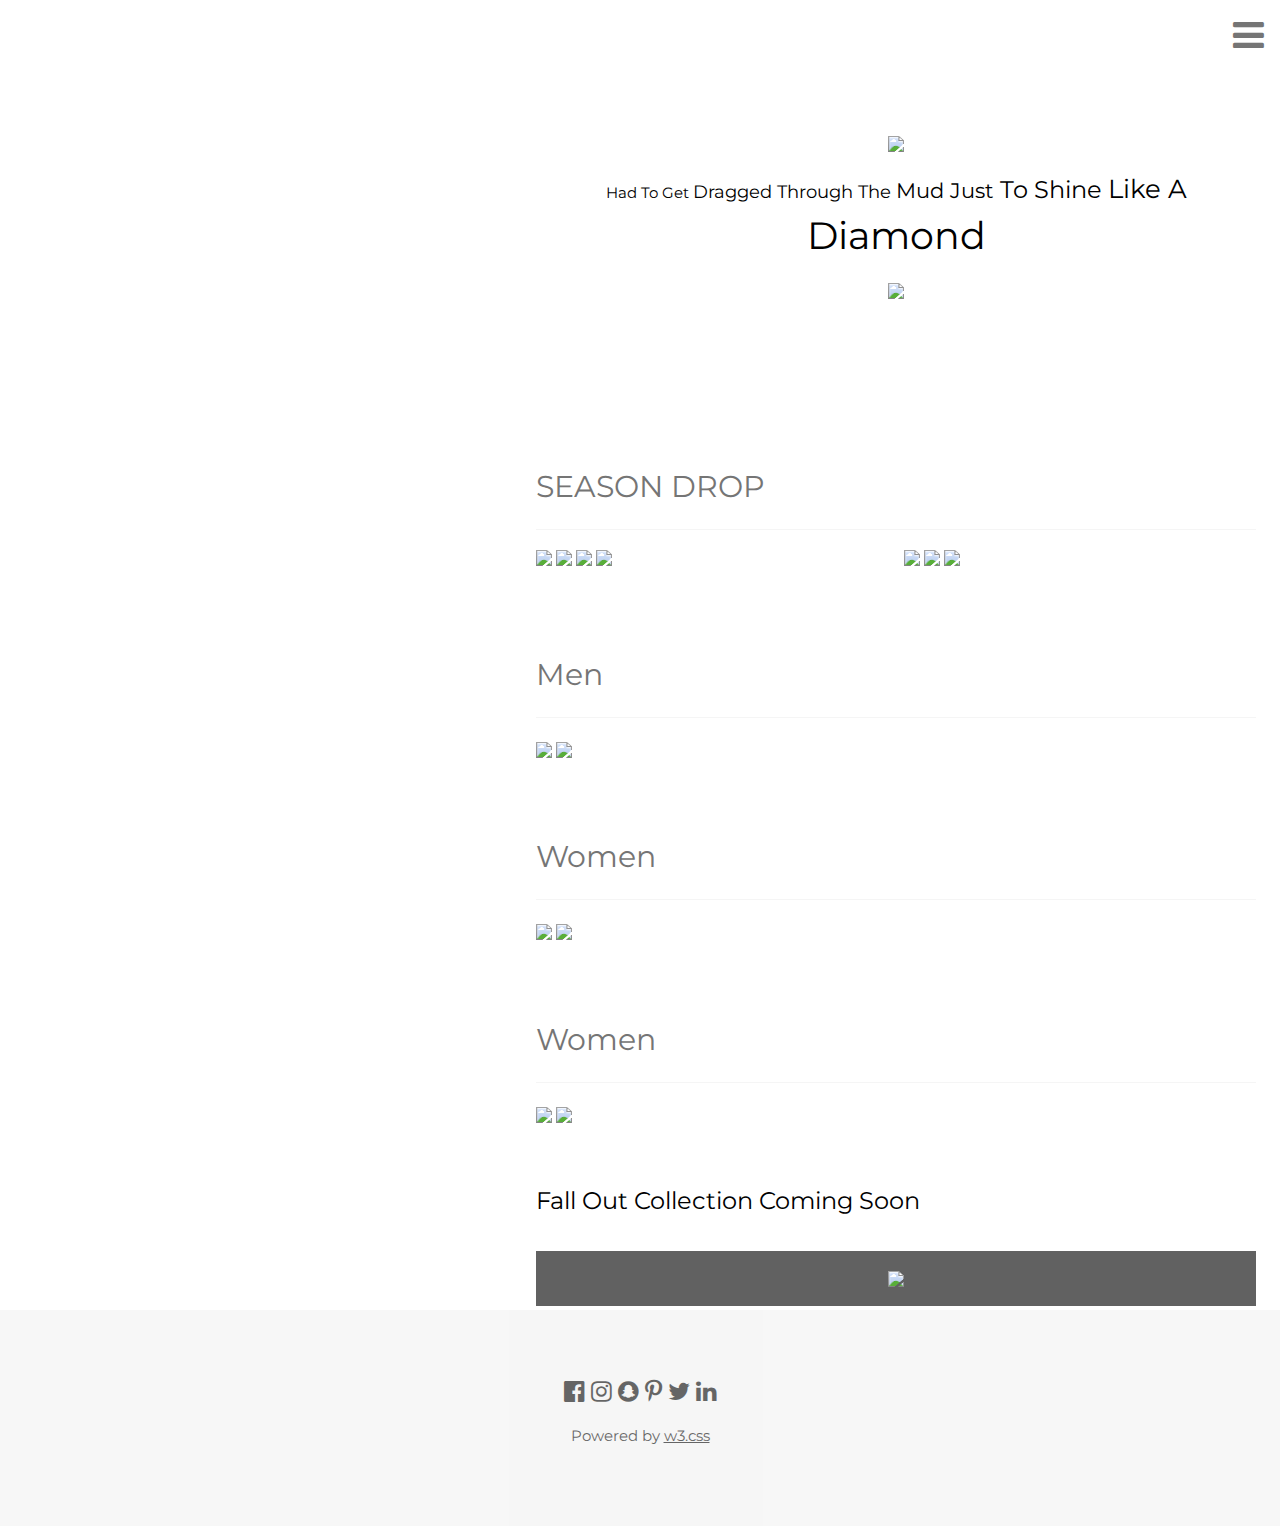
==== index.html @ b449484a "Rename untitled folder 2/index.html to index.html" ====
<!DOCTYPE html>
<html>
<head>
<title>W3.CSS Template</title>
<meta charset="UTF-8">
<meta name="viewport" content="width=device-width, initial-scale=1">
<link rel="stylesheet" href="https://www.w3schools.com/w3css/4/w3.css">
<link rel="stylesheet" href="https://fonts.googleapis.com/css?family=Montserrat">
<link rel="stylesheet" href="https://cdnjs.cloudflare.com/ajax/libs/font-awesome/4.7.0/css/font-awesome.min.css">
<style>
body, h1,h2,h3,h4,h5,h6 {font-family: "Montserrat", sans-serif}
.w3-row-padding img {margin-bottom: 12px}
.bgimg {
  background-position: center;
  background-repeat: no-repeat;
  background-size: cover;
  background-image: url('vid.mov');
  min-height: 100%;
}


.w3-container  {

  background-image: url('h.jpg');

}
img:hover {
  opacity: 0.3;

}


</style>
</head>
<body>

<!-- Sidebar with image -->
<nav class="w3-sidebar w3-hide-medium w3-hide-small" style="width:40%">
  <div class="bgimg"></div>
</nav>

<!-- Hidden Sidebar (reveals when clicked on menu icon)-->
<nav class="w3-sidebar w3-black w3-animate-right w3-xxlarge" style="display:none;padding-top:150px;right:0;z-index:2" id="mySidebar">
  <a href="javascript:void(0)" onclick="closeNav()" class="w3-button w3-black w3-xxxlarge w3-display-topright" style="padding:0 12px;">
    <i class="fa fa-remove"></i>
  </a>
  <div class="w3-bar-block w3-center">
    <a href="#" class="w3-bar-item w3-button w3-text-grey w3-hover-black" onclick="closeNav()">Home</a>
    <a href="#portfolio" class="w3-bar-item w3-button w3-text-grey w3-hover-black" onclick="closeNav()">NEW</a>
    <a href="wom.html" class="w3-bar-item w3-button w3-text-grey w3-hover-black" onclick="closeNav()">Women</a>
    <a href="men.html" class="w3-bar-item w3-button w3-text-grey w3-hover-black" onclick="closeNav()">MEN</a>
  </div>
</nav>

<!-- Page Content -->
<div class="w3-main w3-padding-large" style="margin-left:40%">

  <!-- Menu icon to open sidebar -->
  <span class="w3-button w3-top w3-white w3-xxlarge w3-text-grey w3-hover-text-black" style="width:auto;right:0;" onclick="openNav()"><i class="fa fa-bars"></i></span>

  <!-- Header -->
  <header class="w3-container w3-center" style="padding:120px 16px" id="home">

   <img src="h.jpg" style="width:300px; length:20px">
  

    <p>     


      <span style="font-size: 1.0em">
      Had To Get 
    </span>

      <span style="font-size: 1.2em">
       Dragged Through The
    </span>

  
      <span style="font-size: 1.4em">
       Mud Just 
      </span>

      <span style="font-size: 1.6em">
      To  Shine 
    </span>
      <span style="font-size: 1.7em">
      Like A 
    </span>

       <span style="font-size: 2.5em">
      Diamond
    </span>






    </p>
     <img src="h.jpg" style="width:300px; length:20px">
    <img src="h.jpg" class="w3-image w3-hide-large w3-hide-small w3-round" style="display:block;width:60%;margin:auto;">
    <img src="h.jpg" class="w3-image w3-hide-large w3-hide-medium w3-round" width="1000" height="1333">
   
  </header>

  <!-- Portfolio Section -->
  <div class="w3-padding-32 w3-content" id="portfolio">
    <h2 class="w3-text-grey">SEASON DROP</h2>
    <hr class="w3-opacity">

    <!-- Grid for photos -->
    <div class="w3-row-padding" style="margin:0 -16px">
      <div class="w3-half">
        <img src="im.jpg" style="width:100%" >
        <img src="im.jpg" style="width:100%">
        <img src="im3.jpg" style="width:100%">
         <img src="im4.jpg" style="width:100%">

      </div>

      <div class="w3-half">
        <img src="im.jpg" style="width:100%">
        <img src="im2.jpg" style="width:100%">
        <img src="im3.jpg" style="width:100%">
        
      </div>
    <!-- End photo grid -->
    </div>
  <!-- End Portfolio Section -->
  </div>

  <!--  Men Section -->
  <div class="w3-content w3-justify w3-text-grey w3-padding-32" id="Men">
    <h2>Men</h2>
    <hr class="w3-opacity">

     <img src="im.jpg" style="width:100%">
     <img src="im3.jpg" style="width:100%">
  </div>     <!-- End of men Section -->



 <!-- Women Section -->
  <div class="w3-content w3-justify w3-text-grey w3-padding-32" id="Men">
    <h2>Women</h2>
    <hr class="w3-opacity">

     <img src="im.jpg" style="width:100%" class="w3-hover-sepia w3-hover-shadow w3-hover-border-red" >

     <img src="im3.jpg" style="width:100%">
  </div>     <!-- End of Women Section -->


<!-- Products Section -->
  <div class="w3-content w3-justify w3-text-grey w3-padding-32" id="Men">
    <h2>Women</h2>
    <hr class="w3-opacity">

     <img src="im.jpg" style="width:100%" class="w3-hover-sepia w3-hover-shadow w3-hover-border-red" >

     <img src="im3.jpg" style="width:100%">
  </div>     <!-- End of Products Section -->



 
    <h3 class="w3-padding-16">Fall Out Collection Coming Soon</h3>
   
  
    <div class="w3-row w3-center w3-dark-grey w3-padding-16 w3-section">
      


       <img src="f2.jpg" style="width:100%">
    
    </div>





    <!-- Testimonials -->
   
    
    <!-- Grid for pricing tables -->
   
    <!-- End Grid/Pricing tables -->
    </div>
    
  <!-- End About Section -->
  </div>

  <!-- Contact Section -->


    <!-- Image of location/map -->
   

  <!-- End Contact Section -->
  </div>  
  
  <!-- Footer -->
  <footer class="w3-container w3-padding-64 w3-light-grey w3-center w3-opacity w3-xlarge" style="margin:-24px">
    <i class="fa fa-facebook-official w3-hover-opacity"></i>
    <i class="fa fa-instagram w3-hover-opacity"></i>
    <i class="fa fa-snapchat w3-hover-opacity"></i>
    <i class="fa fa-pinterest-p w3-hover-opacity"></i>
    <i class="fa fa-twitter w3-hover-opacity"></i>
    <i class="fa fa-linkedin w3-hover-opacity"></i>
    <p class="w3-medium">Powered by <a href="https://www.w3schools.com/w3css/default.asp" target="_blank" class="w3-hover-text-green">w3.css</a></p>
  <!-- End footer -->
  </footer>
  
<!-- END PAGE CONTENT -->
</div>

<script>
// Open and close sidebar
function openNav() {
  document.getElementById("mySidebar").style.width = "60%";
  document.getElementById("mySidebar").style.display = "block";
}

function closeNav() {
  document.getElementById("mySidebar").style.display = "none";
}
</script>

</body>
</html>
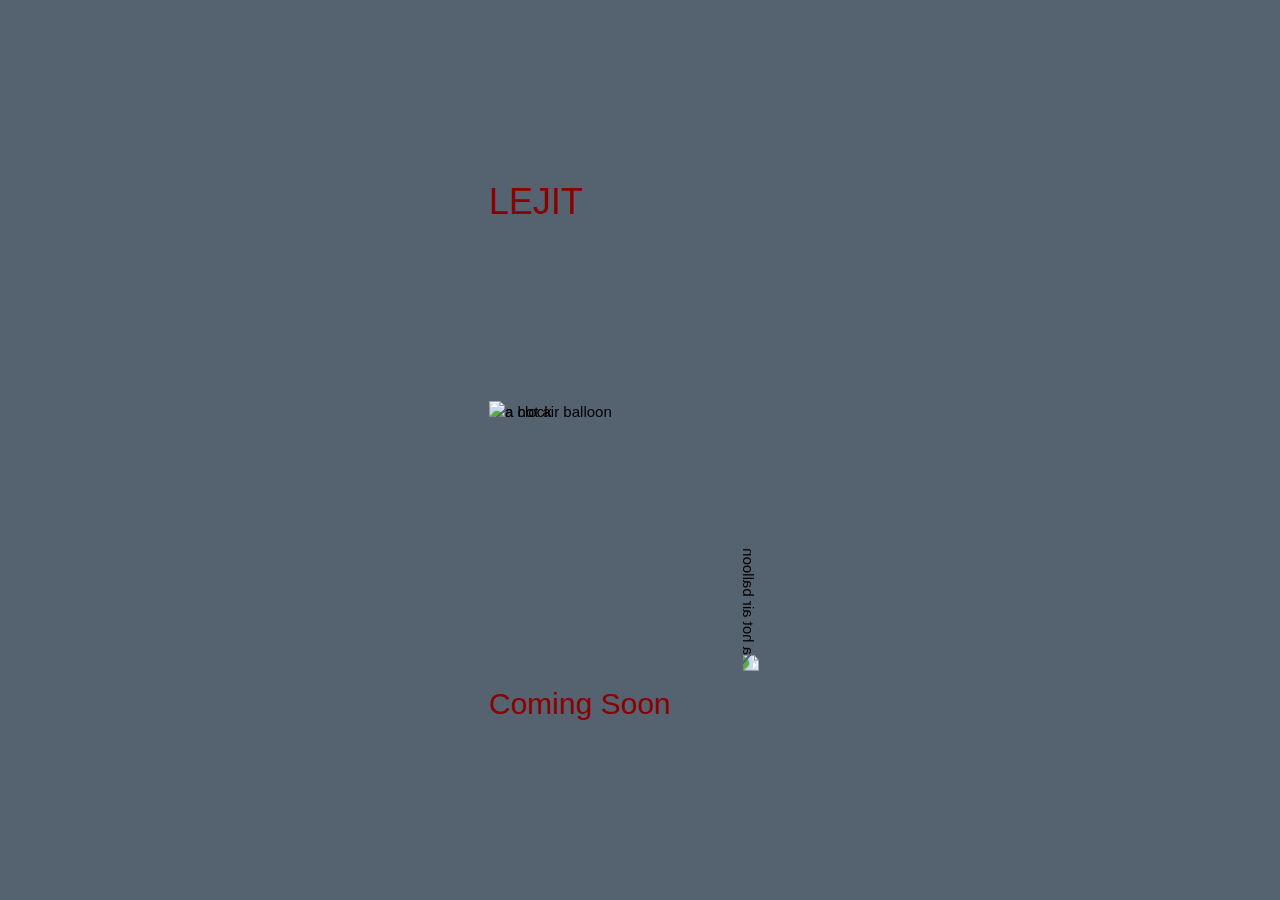
==== commit b61e229e: "Update and rename new.html to index.html" ====
--- a/index.html
+++ b/index.html
@@ -1,230 +1,85 @@
 <!DOCTYPE html>
-<html>
+<html lang="en">
 <head>
-<title>W3.CSS Template</title>
-<meta charset="UTF-8">
+  
+
+ <meta charset="utf-8">
+    <meta name="viewport" content="width=device-width, initial-scale=1, shrink-to-fit=no">
 <meta name="viewport" content="width=device-width, initial-scale=1">
 <link rel="stylesheet" href="https://www.w3schools.com/w3css/4/w3.css">
-<link rel="stylesheet" href="https://fonts.googleapis.com/css?family=Montserrat">
-<link rel="stylesheet" href="https://cdnjs.cloudflare.com/ajax/libs/font-awesome/4.7.0/css/font-awesome.min.css">
-<style>
-body, h1,h2,h3,h4,h5,h6 {font-family: "Montserrat", sans-serif}
-.w3-row-padding img {margin-bottom: 12px}
-.bgimg {
-  background-position: center;
-  background-repeat: no-repeat;
-  background-size: cover;
-  background-image: url('vid.mov');
-  min-height: 100%;
-}
 
 
-.w3-container  {
 
-  background-image: url('h.jpg');
-
-}
-img:hover {
-  opacity: 0.3;
-
-}
+  <link rel="stylesheet" href="new.css"> 
 
 
-</style>
 </head>
 <body>
 
-<!-- Sidebar with image -->
-<nav class="w3-sidebar w3-hide-medium w3-hide-small" style="width:40%">
-  <div class="bgimg"></div>
-</nav>
-
-<!-- Hidden Sidebar (reveals when clicked on menu icon)-->
-<nav class="w3-sidebar w3-black w3-animate-right w3-xxlarge" style="display:none;padding-top:150px;right:0;z-index:2" id="mySidebar">
-  <a href="javascript:void(0)" onclick="closeNav()" class="w3-button w3-black w3-xxxlarge w3-display-topright" style="padding:0 12px;">
-    <i class="fa fa-remove"></i>
-  </a>
-  <div class="w3-bar-block w3-center">
-    <a href="#" class="w3-bar-item w3-button w3-text-grey w3-hover-black" onclick="closeNav()">Home</a>
-    <a href="#portfolio" class="w3-bar-item w3-button w3-text-grey w3-hover-black" onclick="closeNav()">NEW</a>
-    <a href="wom.html" class="w3-bar-item w3-button w3-text-grey w3-hover-black" onclick="closeNav()">Women</a>
-    <a href="men.html" class="w3-bar-item w3-button w3-text-grey w3-hover-black" onclick="closeNav()">MEN</a>
-  </div>
-</nav>
-
-<!-- Page Content -->
-<div class="w3-main w3-padding-large" style="margin-left:40%">
-
-  <!-- Menu icon to open sidebar -->
-  <span class="w3-button w3-top w3-white w3-xxlarge w3-text-grey w3-hover-text-black" style="width:auto;right:0;" onclick="openNav()"><i class="fa fa-bars"></i></span>
-
-  <!-- Header -->
-  <header class="w3-container w3-center" style="padding:120px 16px" id="home">
-
-   <img src="h.jpg" style="width:300px; length:20px">
-  
-
-    <p>     
-
-
-      <span style="font-size: 1.0em">
-      Had To Get 
-    </span>
-
-      <span style="font-size: 1.2em">
-       Dragged Through The
-    </span>
+ <h1 id="name">LEJIT</h1>
+<div id="header"> 
 
   
-      <span style="font-size: 1.4em">
-       Mud Just 
-      </span>
-
-      <span style="font-size: 1.6em">
-      To  Shine 
-    </span>
-      <span style="font-size: 1.7em">
-      Like A 
-    </span>
-
-       <span style="font-size: 2.5em">
-      Diamond
-    </span>
+  </div>
 
 
 
+<div class="gallery">
+
+  <img src="im7.jpg" alt="a hot air balloon">
+  <img src="im7.jpg" alt="a clock">
+  <img src="im7.jpg" alt="a sky photo of an old city">
+   <img src="im7.jpg" alt="a hot air balloon">
+  <img src="im7.jpg" alt="a clock">
+  <img src="men.jpg" alt="a sky photo of an old city">
+   <img src="h.jpg" alt="a clock">
+ 
+</div>
+
+
+<div id="footer"> 
+
+  
+
+  <h1 id="name" id="demo" style="font-size:30px" >Coming Soon    <h1 id="demo" "></h1>     </h1>  
+
+
+  </div>
 
 
 
-    </p>
-     <img src="h.jpg" style="width:300px; length:20px">
-    <img src="h.jpg" class="w3-image w3-hide-large w3-hide-small w3-round" style="display:block;width:60%;margin:auto;">
-    <img src="h.jpg" class="w3-image w3-hide-large w3-hide-medium w3-round" width="1000" height="1333">
-   
-  </header>
+<script>
+// Set the date we're counting down to
+var countDownDate = new Date("Jan 5, 2024 15:37:25").getTime();
 
-  <!-- Portfolio Section -->
-  <div class="w3-padding-32 w3-content" id="portfolio">
-    <h2 class="w3-text-grey">SEASON DROP</h2>
-    <hr class="w3-opacity">
+// Update the count down every 1 second
+var countdownfunction = setInterval(function() {
 
-    <!-- Grid for photos -->
-    <div class="w3-row-padding" style="margin:0 -16px">
-      <div class="w3-half">
-        <img src="im.jpg" style="width:100%" >
-        <img src="im.jpg" style="width:100%">
-        <img src="im3.jpg" style="width:100%">
-         <img src="im4.jpg" style="width:100%">
-
-      </div>
-
-      <div class="w3-half">
-        <img src="im.jpg" style="width:100%">
-        <img src="im2.jpg" style="width:100%">
-        <img src="im3.jpg" style="width:100%">
-        
-      </div>
-    <!-- End photo grid -->
-    </div>
-  <!-- End Portfolio Section -->
-  </div>
-
-  <!--  Men Section -->
-  <div class="w3-content w3-justify w3-text-grey w3-padding-32" id="Men">
-    <h2>Men</h2>
-    <hr class="w3-opacity">
-
-     <img src="im.jpg" style="width:100%">
-     <img src="im3.jpg" style="width:100%">
-  </div>     <!-- End of men Section -->
-
-
-
- <!-- Women Section -->
-  <div class="w3-content w3-justify w3-text-grey w3-padding-32" id="Men">
-    <h2>Women</h2>
-    <hr class="w3-opacity">
-
-     <img src="im.jpg" style="width:100%" class="w3-hover-sepia w3-hover-shadow w3-hover-border-red" >
-
-     <img src="im3.jpg" style="width:100%">
-  </div>     <!-- End of Women Section -->
-
-
-<!-- Products Section -->
-  <div class="w3-content w3-justify w3-text-grey w3-padding-32" id="Men">
-    <h2>Women</h2>
-    <hr class="w3-opacity">
-
-     <img src="im.jpg" style="width:100%" class="w3-hover-sepia w3-hover-shadow w3-hover-border-red" >
-
-     <img src="im3.jpg" style="width:100%">
-  </div>     <!-- End of Products Section -->
-
-
-
- 
-    <h3 class="w3-padding-16">Fall Out Collection Coming Soon</h3>
-   
+  // Get todays date and time
+  var now = new Date().getTime();
   
-    <div class="w3-row w3-center w3-dark-grey w3-padding-16 w3-section">
-      
-
-
-       <img src="f2.jpg" style="width:100%">
-    
-    </div>
-
-
-
-
-
-    <!-- Testimonials -->
-   
-    
-    <!-- Grid for pricing tables -->
-   
-    <!-- End Grid/Pricing tables -->
-    </div>
-    
-  <!-- End About Section -->
-  </div>
-
-  <!-- Contact Section -->
-
-
-    <!-- Image of location/map -->
-   
-
-  <!-- End Contact Section -->
-  </div>  
+  // Find the distance between now an the count down date
+  var distance = countDownDate - now;
   
-  <!-- Footer -->
-  <footer class="w3-container w3-padding-64 w3-light-grey w3-center w3-opacity w3-xlarge" style="margin:-24px">
-    <i class="fa fa-facebook-official w3-hover-opacity"></i>
-    <i class="fa fa-instagram w3-hover-opacity"></i>
-    <i class="fa fa-snapchat w3-hover-opacity"></i>
-    <i class="fa fa-pinterest-p w3-hover-opacity"></i>
-    <i class="fa fa-twitter w3-hover-opacity"></i>
-    <i class="fa fa-linkedin w3-hover-opacity"></i>
-    <p class="w3-medium">Powered by <a href="https://www.w3schools.com/w3css/default.asp" target="_blank" class="w3-hover-text-green">w3.css</a></p>
-  <!-- End footer -->
-  </footer>
+  // Time calculations for days, hours, minutes and seconds
+  var days = Math.floor(distance / (1000 * 60 * 60 * 24));
+  var hours = Math.floor((distance % (1000 * 60 * 60 * 24)) / (1000 * 60 * 60));
+  var minutes = Math.floor((distance % (1000 * 60 * 60)) / (1000 * 60));
+  var seconds = Math.floor((distance % (1000 * 60)) / 1000);
   
-<!-- END PAGE CONTENT -->
-</div>
-
-<script>
-// Open and close sidebar
-function openNav() {
-  document.getElementById("mySidebar").style.width = "60%";
-  document.getElementById("mySidebar").style.display = "block";
-}
-
-function closeNav() {
-  document.getElementById("mySidebar").style.display = "none";
-}
+  // Output the result in an element with id="demo"
+  document.getElementById("demo").innerHTML = days + "d " + hours + "h "
+  + minutes + "m " + seconds + "s ";
+  
+  // If the count down is over, write some text 
+  if (distance < 0) {
+    clearInterval(countdownfunction);
+    document.getElementById("demo").innerHTML = "EXPIRED";
+  }
+}, 1000);
 </script>
 
 </body>
 </html>
+
+
--- a/new.css
+++ b/new.css
@@ -0,0 +1,73 @@
+.gallery {
+  --s: 270px; /* the size  250def*/
+  
+  display: grid;
+  transform-style: preserve-3d;
+  --_p: perspective(calc(2.5*var(--s)));
+  animation: r 9s infinite cubic-bezier(.5,-0.5,.5,1.5);
+}
+.gallery img {
+  grid-area: 1/1;
+  width: var(--s);
+  aspect-ratio: 1;
+  object-fit: cover;
+  transform: var(--_t, ) translateZ(calc(var(--s)/2));
+}
+.gallery img:nth-child(2) {--_t: rotateX(-90deg)}
+.gallery img:nth-child(3) {--_t: rotateY( 90deg) rotate(-90deg)}
+.gallery img:nth-child(4) {--_t: rotateX(180deg) rotate( 90deg)}
+.gallery img:nth-child(5) {--_t: rotateX( 90deg) rotate( 90deg)}
+.gallery img:nth-child(6) {--_t: rotateY(-90deg)}
+
+@keyframes r {
+  0%,3%   {transform: var(--_p)}
+  14%,19% {transform: var(--_p) rotateX(90deg)}
+  31%,36% {transform: var(--_p) rotateX(90deg) rotateZ(90deg)}
+  47%,52% {transform: var(--_p) rotateX(90deg) rotateZ(90deg) rotateY(-90deg)}
+  64%,69% {transform: var(--_p) rotateX(90deg) rotateZ(90deg) rotateY(-90deg) rotateX(90deg)}
+  81%,86% {transform: var(--_p) rotateX(90deg) rotateZ(90deg) rotateY(-90deg) rotateX(90deg) rotateZ(90deg)}
+  97%,100%{transform: var(--_p) rotateX(90deg) rotateZ(90deg) rotateY(-90deg) rotateX(90deg) rotateZ(90deg) rotateY(-90deg)}
+}
+
+
+body {
+  margin: 0;
+  min-height: 100vh;
+  display: grid;
+  place-content: center;
+  background: #556270;
+  animation: b 9s infinite;
+  border-image: url("h.jpg") 20% stretch;
+
+}
+
+@keyframes b {
+  0%,3%   {background: #774F38}
+  14%,19% {background: #C5E0DC}
+  45%,55% {background: #B38184}
+  64%,69% {background: #424254}
+  81%,86% {background: #4DBCE9}
+  97%,to  {background: #774F38}
+}
+
+
+#header{
+
+   width: 302px;
+   height: 162px;
+
+  display: grid;
+  justify-content: center;
+
+}
+
+#name{
+color: darkred;
+
+}
+#footer{
+
+
+
+
+}
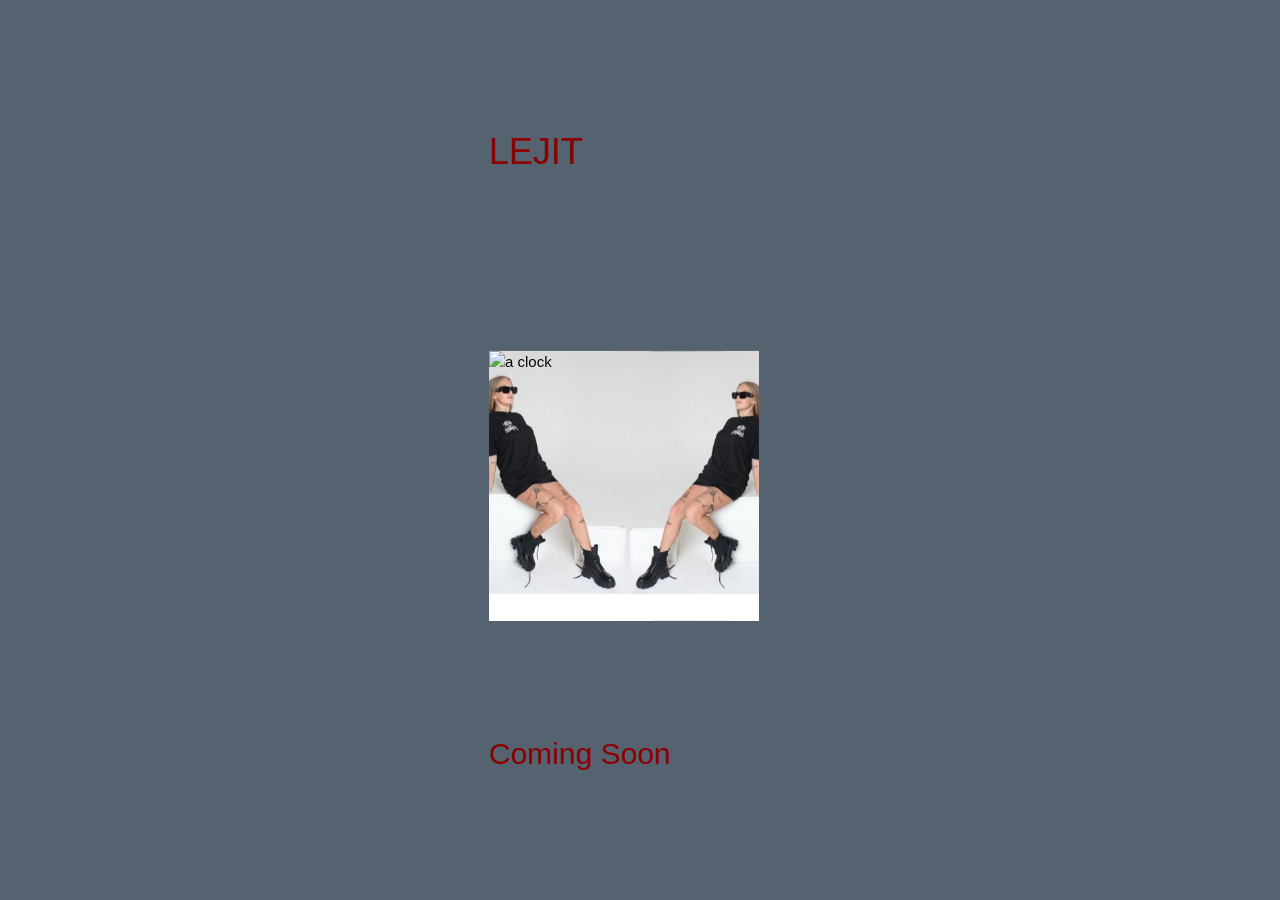
==== commit aaefc9cd: "Update index.html" ====
--- a/index.html
+++ b/index.html
@@ -41,7 +41,7 @@
 
   
 
-  <h1 id="name" id="demo" style="font-size:30px" >Coming Soon    <h1 id="demo" "></h1>     </h1>  
+  <h1 id="name" style="font-size:30px" >Coming Soon    <h1 id="demo" "></h1>     </h1>  
 
 
   </div>
--- a/new.css
+++ b/new.css
@@ -67,7 +67,7 @@
 }
 #footer{
 
-
+ margin-top: 100px
 
 
 }
